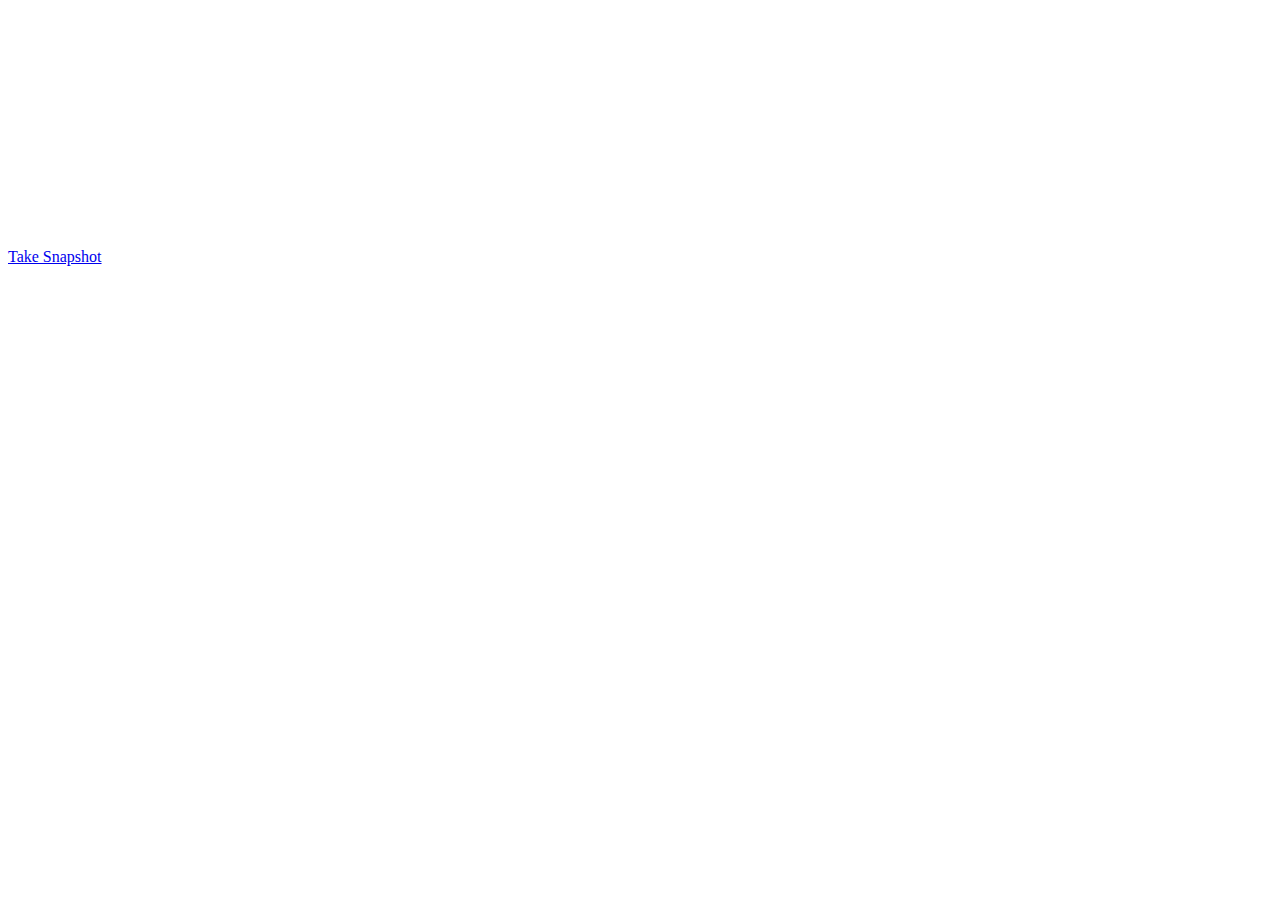
==== server/src/main/resources/index.html @ c3af79d1 "server added(uploading photos on server)" ====
<!DOCTYPE html>
<html>
<body>

<script src="webcam.js"></script>

<div id="my_camera" style="width:320px; height:240px;"></div>
<div id="my_result"></div>

<script language="JavaScript">
        Webcam.attach( '#my_camera' );

        function take_snapshot() {
            Webcam.snap( function(data_uri) {
                // snap complete, image data is in 'data_uri'

                Webcam.upload( data_uri, '/upload', function(code, text) {
                    // Upload complete!
                    // 'code' will be the HTTP response code from the server, e.g. 200
                    // 'text' will be the raw response content
                    document.getElementById('my_result').innerHTML = text;
                } );

    } );
    }


</script>

<a href="javascript:void(take_snapshot())">Take Snapshot</a>

</body>
</html>
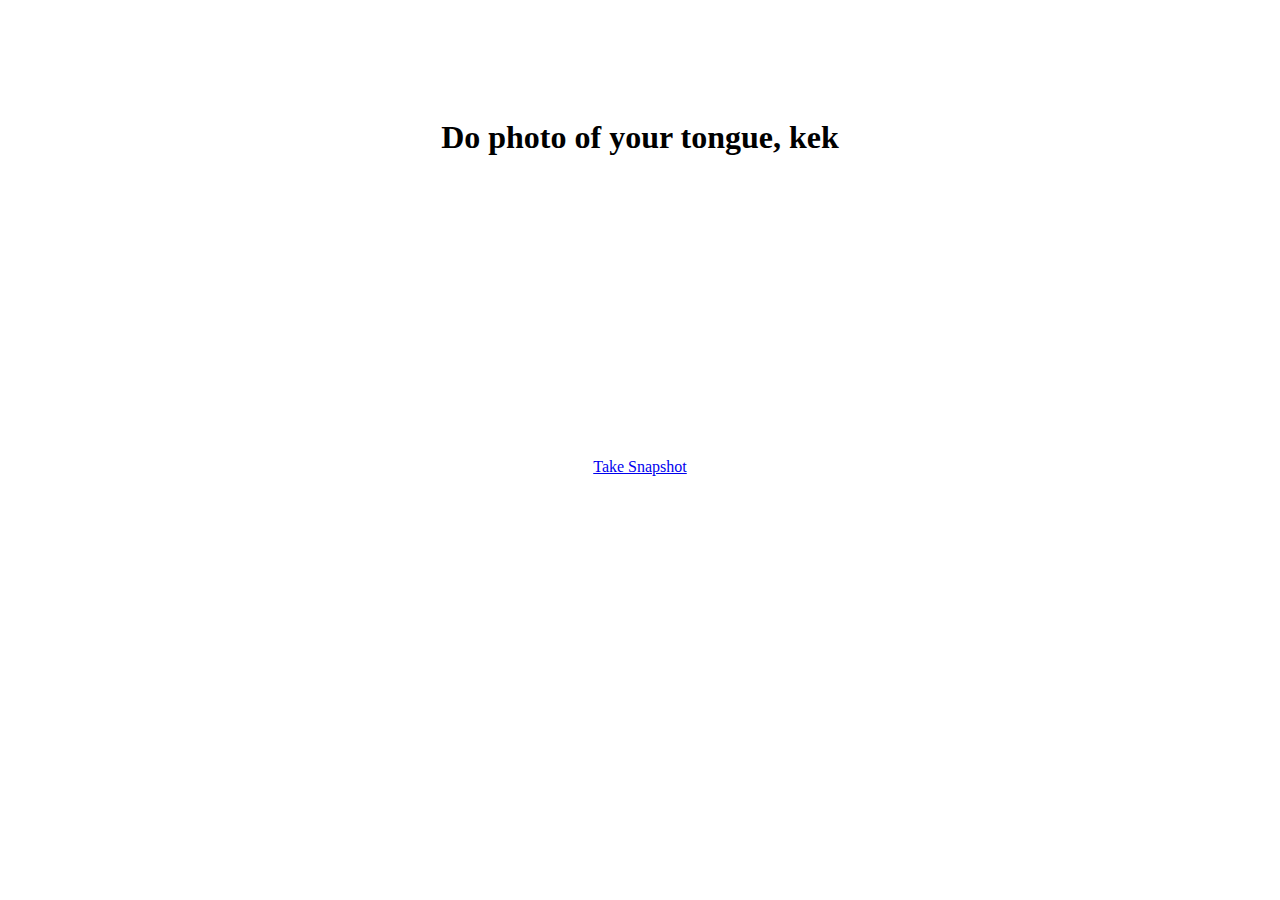
==== commit 7e47210a: "added style to index.html" ====
--- a/server/src/main/resources/index.html
+++ b/server/src/main/resources/index.html
@@ -1,14 +1,30 @@
 <!DOCTYPE html>
-<html>
+<html lang="en">
+<head>
+    <meta charset="utf-8">
+
+    <title>Hypovitaminosis Diagnosis</title>
+
+    <link href="/webjars/bootstrap/3.3.7-1/css/bootstrap.min.css" rel="stylesheet">
+    <link href="style.css" rel="stylesheet">
+</head>
+
 <body>
 
+<div class="container">
+    <div class="starter-template">
+        <h1>Do photo of your tongue, kek</h1>
+        <div class="container" id="my_camera" style="width:320px; height:280px;"></div>
+        <a href="javascript:void(take_snapshot())">Take Snapshot</a>
+        <h2><div id="my_result"></div></h2>
+    </div>
+
+</div>
+
+
 <script src="webcam.js"></script>
-
-<div id="my_camera" style="width:320px; height:240px;"></div>
-<div id="my_result"></div>
-
 <script language="JavaScript">
-        Webcam.attach( '#my_camera' );
+        Webcam.attach('#my_camera');
 
         function take_snapshot() {
             Webcam.snap( function(data_uri) {
@@ -23,11 +39,9 @@
 
     } );
     }
-
-
 </script>
 
-<a href="javascript:void(take_snapshot())">Take Snapshot</a>
-
+<script src="/webjars/jquery/1.11.1/jquery.min.js"></script>
+<script src="/webjars/bootstrap/3.3.7-1/js/bootstrap.min.js"></script>
 </body>
-</html>
+</html>--- a/server/src/main/resources/style.css
+++ b/server/src/main/resources/style.css
@@ -0,0 +1,7 @@
+body {
+  padding-top: 50px;
+}
+.starter-template {
+  padding: 40px 15px;
+  text-align: center;
+}
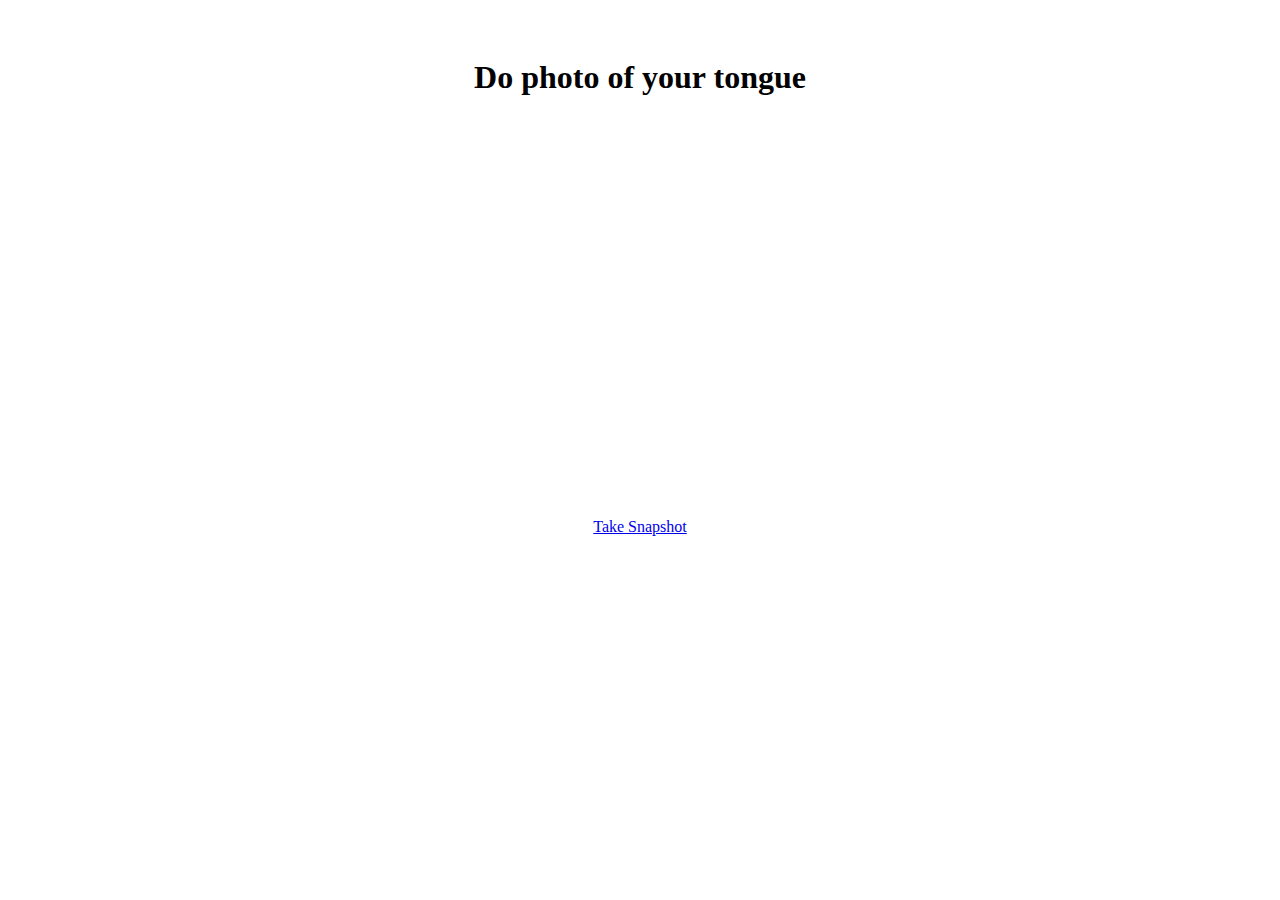
==== commit 9cb64a0b: "added diagnosis to html page" ====
--- a/server/src/main/resources/index.html
+++ b/server/src/main/resources/index.html
@@ -11,14 +11,19 @@
 
 <body>
 
+<div class="windowCutter">
+    <img src="windowCutter.png" />
+</div>
 <div class="container">
-    <div class="starter-template">
-        <h1>Do photo of your tongue, kek</h1>
-        <div class="container" id="my_camera" style="width:320px; height:280px;"></div>
+    <div class="style">
+        <h1>Do photo of your tongue</h1>
+
+        <div class="container" id="my_camera" style="width:500px; height:400px;"></div>
         <a href="javascript:void(take_snapshot())">Take Snapshot</a>
-        <h2><div id="my_result"></div></h2>
+        <h2><div id="interpretation"></div></h2>
+        <br>
+        <div id="my_result"></div>
     </div>
-
 </div>
 
 
@@ -29,12 +34,13 @@
         function take_snapshot() {
             Webcam.snap( function(data_uri) {
                 // snap complete, image data is in 'data_uri'
-
                 Webcam.upload( data_uri, '/upload', function(code, text) {
                     // Upload complete!
                     // 'code' will be the HTTP response code from the server, e.g. 200
                     // 'text' will be the raw response content
-                    document.getElementById('my_result').innerHTML = text;
+                    parsed = text.split("\n")
+                    document.getElementById('my_result').innerHTML = parsed[0];
+                    document.getElementById('interpretation').innerHTML = parsed[1];
                 } );
 
     } );
--- a/server/src/main/resources/style.css
+++ b/server/src/main/resources/style.css
@@ -1,7 +1,22 @@
 body {
-  padding-top: 50px;
+  padding-top: 0px;
 }
-.starter-template {
-  padding: 40px 15px;
+.style {
+  padding: 30px;
   text-align: center;
 }
+.photo {
+  padding: 5px;
+  text-align: center;
+}
+img {
+  max-width: 100%;
+  max-height: 100%;
+}
+.windowCutter {
+  position: absolute;
+  left: 448px;
+  top: 112px;
+  height: 388px;
+  width: 500px;
+}
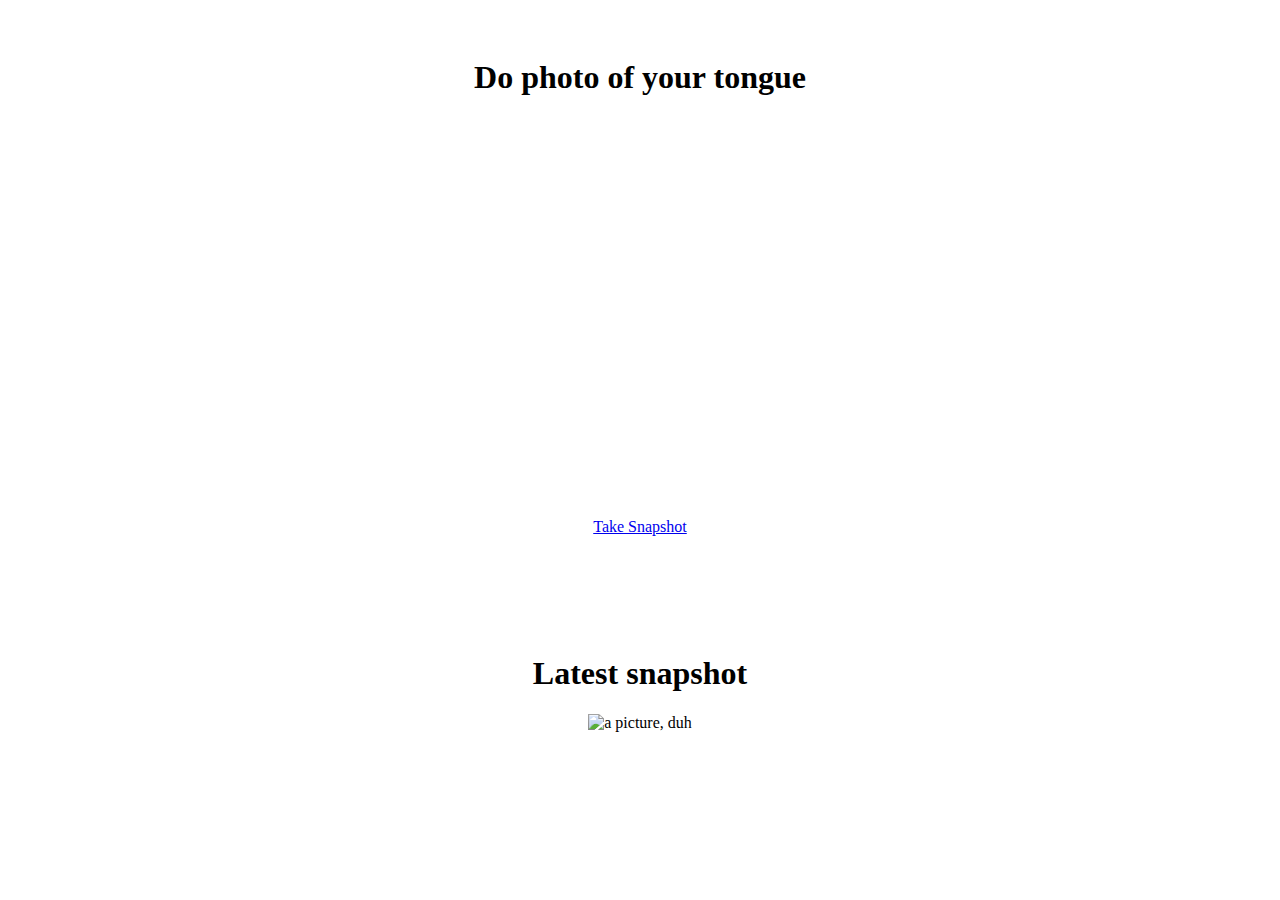
==== commit 7ca7feca: "last snapshot open snapshot in demo" ====
--- a/server/src/main/resources/index.html
+++ b/server/src/main/resources/index.html
@@ -12,7 +12,7 @@
 <body>
 
 <div class="windowCutter">
-    <img src="windowCutter.png" />
+    <img src="windowCutter.png"/>
 </div>
 <div class="container">
     <div class="style">
@@ -20,12 +20,22 @@
 
         <div class="container" id="my_camera" style="width:500px; height:400px;"></div>
         <a href="javascript:void(take_snapshot())">Take Snapshot</a>
-        <h2><div id="interpretation"></div></h2>
+        <h2>
+            <div id="interpretation"></div>
+        </h2>
         <br>
         <div id="my_result"></div>
     </div>
 </div>
+<div class="history">
+    <div class="style">
+        <div id="txt">
+            <h1>Latest snapshot</h1>
+        </div>
 
+        <IMG id="last" SRC="" ALT="a picture, duh" WIDTH=300 HEIGHT=200>
+    </div>
+</div>
 
 <script src="webcam.js"></script>
 <script language="JavaScript">
@@ -41,10 +51,15 @@
                     parsed = text.split("\n")
                     document.getElementById('my_result').innerHTML = parsed[0];
                     document.getElementById('interpretation').innerHTML = parsed[1];
+                    document.getElementById('last').src = parsed[2];
+                    document.getElementById('txt').innerHTML = parsed[2];
                 } );
+            } );
+        }
 
-    } );
-    }
+
+
+
 </script>
 
 <script src="/webjars/jquery/1.11.1/jquery.min.js"></script>
